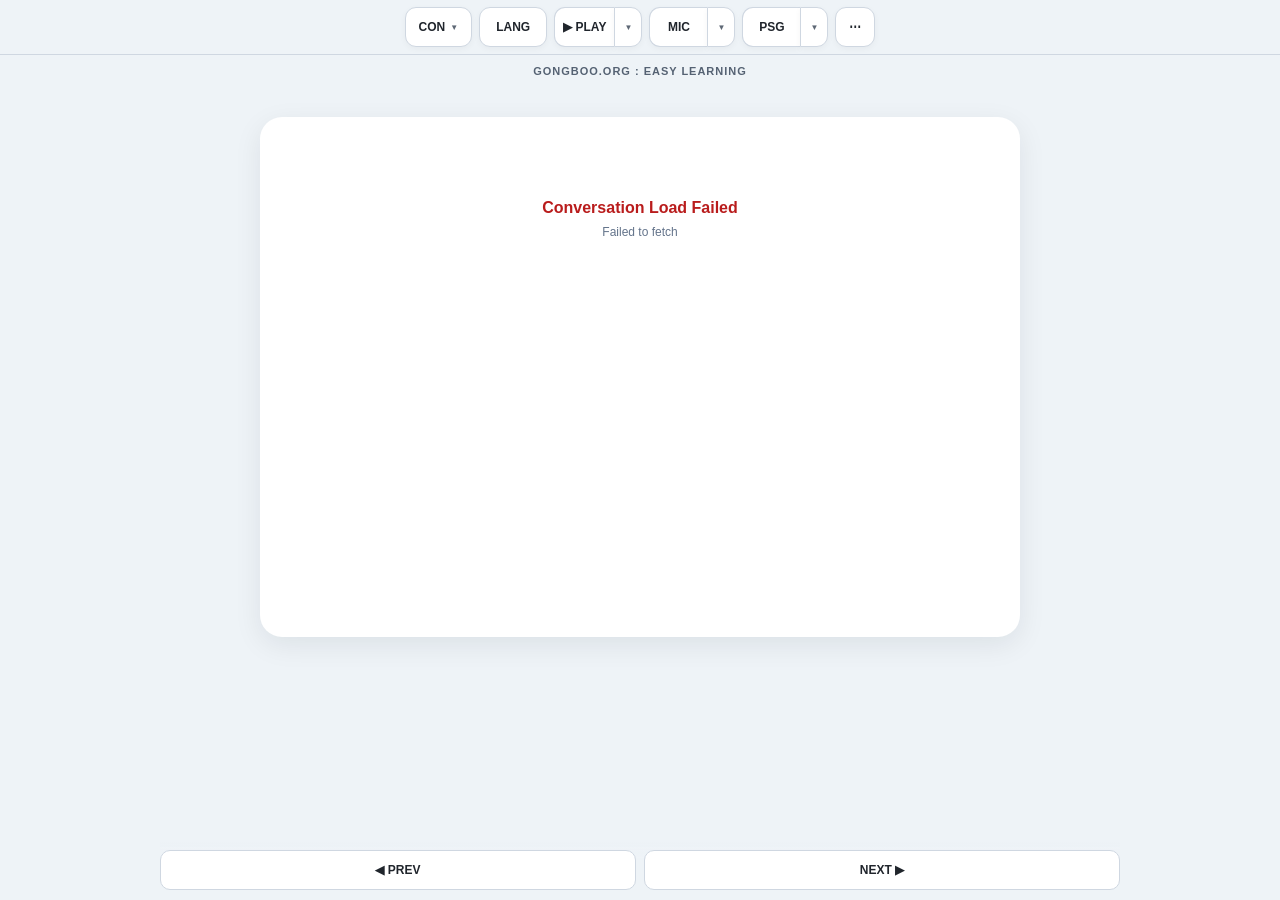
==== ui-test/index.html @ 1dfad390 "Apply ANNE template v2 to conversation UI" ====
<!-- SUBBLOCK 0000 : DOCUMENT / HEAD -->
<!DOCTYPE html>
<html lang="en">
<head>

  <meta charset="UTF-8" />

  <meta
    name="viewport"
    content="width=device-width, initial-scale=1.0"
  />

  <title>
    GONGBOO CONVERSATION
  </title>

  <link
    rel="stylesheet"
    href="./gongboo-ui.css?v=template2-11"
  />

  <link
    rel="stylesheet"
    href="./anne-original.css"
  />

</head>

<body>

<div
  id="mainContainer"
  class="gb-app"
>

  <header class="gb-topbar">

    <div class="gb-topbar-row">

      <div class="gb-toolbar">



       <!-- SUBBLOCK 0500 : SYSTEM -->

<div class="gb-card-wrap">

  <button
    id="systemButton"
    class="gb-tool-button gb-system-button"
    type="button"
    aria-expanded="false"
  >
    CON
    <span class="gb-chevron">▼</span>
  </button>

  <div
    id="systemCard"
    class="gb-card gb-system-card"
    hidden
  >

    <div class="gb-card-title">
      SYSTEM
    </div>

    <button
      class="gb-system-option is-active"
      type="button"
      aria-current="page"
      onclick="window.location.href='https://bibleofgongboo.github.io/conversation/'"
    >
      <span class="gb-system-code">CON</span>
      <span class="gb-system-name">CONVERSATION</span>
    </button>

    <button
      class="gb-system-option"
      type="button"
      onclick="window.location.href='https://bibleofgongboo.github.io/biblenew/'"
    >
      <span class="gb-system-code">BIB</span>
      <span class="gb-system-name">BIBLE</span>
    </button>

    <button
      class="gb-system-option"
      type="button"
    >
      <span class="gb-system-code">EAS</span>
      <span class="gb-system-name">EASY LEARNING</span>
    </button>

    <button
      class="gb-system-option"
      type="button"
      onclick="window.location.href='https://biblegongboo.github.io/license/app/'"
    >
      <span class="gb-system-code">LIC</span>
      <span class="gb-system-name">LICENSE</span>
    </button>

  </div>

</div>


        <!-- SUBBLOCK 1500 : LANGUAGE -->

<div class="gb-card-wrap">

  <button
    id="langButton"
    class="gb-tool-button"
    type="button"
    aria-expanded="false"
  >
    LANG
  </button>

  <div
    id="langCard"
    class="gb-card"
    hidden
  >

    <div class="gb-card-title">
      LANGUAGE
    </div>

    <div class="gb-card-row">

      <span class="gb-card-label">
        PRIMARY
      </span>

      <select
        id="biblePrimaryTextSelector"
        class="gb-select"
        aria-label="Primary language"
      >
        <option value="ENG">ENG</option>
        <option value="KOR">KOR</option>
        <option value="JPN">JPN</option>
      </select>

    </div>

    <div class="gb-card-row">

      <span class="gb-card-label">
        SECONDARY
      </span>

      <select
        id="bibleSecondaryTextSelector"
        class="gb-select"
        aria-label="Secondary language"
      >
        <option value="KOR">KOR</option>
        <option value="ENG">ENG</option>
        <option value="JPN">JPN</option>
      </select>

    </div>

  </div>

</div>


        <!-- SUBBLOCK 2000 : PLAY -->
        <div class="gb-card-wrap gb-split-wrap">

          <div class="gb-split-control">
            <button
              id="playButton"
              class="gb-tool-button gb-split-primary"
              type="button"
              aria-pressed="false"
            >
              <span id="playButtonLabel">▶ PLAY</span>
            </button>
            <button
              id="playMenuButton"
              class="gb-tool-button gb-split-menu"
              type="button"
              aria-expanded="false"
              aria-controls="playCard"
            >
              <span aria-hidden="true">▼</span>
            </button>
          </div>

          <div
            id="playCard"
            class="gb-card"
            hidden
          >
            <div class="gb-card-title">
              PLAY
            </div>

            <div class="gb-slider-row">

              <span class="gb-slider-label">
                SPEED
              </span>

              <input
                id="speedRange"
                class="gb-range"
                type="range"
                min="0.25"
                max="2"
                step="0.05"
                value="1"
              />

              <span
                id="speedValue"
                class="gb-slider-value"
              >
                1.00×
              </span>

            </div>

            <div class="gb-two-actions">

              <button
                id="repeatToggle"
                class="gb-compact-toggle"
                type="button"
                aria-pressed="false"
              >
                REPEAT
              </button>

              <button
                id="playAutoToggle"
                class="gb-compact-toggle"
                type="button"
                aria-pressed="false"
              >
                AUTO
              </button>

            </div>
          </div>
        </div>


        <!-- SUBBLOCK 2500 : MIC -->
        <div
          id="micControlWrap"
          class="gb-card-wrap gb-split-wrap"
        >

          <div class="gb-split-control">
            <button
              id="micButton"
              class="gb-tool-button gb-split-primary"
              type="button"
              aria-pressed="false"
            >
              <span id="micButtonLabel">MIC</span>
            </button>
            <button
              id="micMenuButton"
              class="gb-tool-button gb-split-menu"
              type="button"
              aria-expanded="false"
              aria-controls="micCard"
            >
              <span aria-hidden="true">▼</span>
            </button>
          </div>

          <div
            id="micCard"
            class="gb-card"
            hidden
          >
            <div class="gb-card-title">
              MIC
            </div>

            <div class="gb-slider-row">

              <span class="gb-slider-label">
                PASS
              </span>

              <input
                id="passRange"
                class="gb-range"
                type="range"
                min="50"
                max="100"
                step="1"
                value="70"
              />

              <span
                id="passValue"
                class="gb-slider-value"
              >
                70%
              </span>

            </div>

            <div class="gb-slider-row">

              <span class="gb-slider-label">
                DELAY
              </span>

              <input
                id="delayRange"
                class="gb-range"
                type="range"
                min="0"
                max="5"
                step="0.1"
                value="2"
              />

              <span
                id="delayValue"
                class="gb-slider-value"
              >
                2.0s
              </span>

            </div>

            <div class="gb-one-action">

              <button
                id="micAutoToggle"
                class="gb-compact-toggle"
                type="button"
                aria-pressed="false"
              >
                AUTO
              </button>

            </div>
          </div>

          <button
            id="micRecognizeQuickButton"
            class="gb-tool-button gb-mic-recognize-quick"
            type="button"
            hidden
          >
            RECOGNIZE
          </button>
        </div>


        <!-- SUBBLOCK 2700 : PSG / QUIZ -->
        <div class="gb-card-wrap gb-split-wrap">
          <div class="gb-split-control">
            <button
              id="biblePassageToggle"
              class="gb-tool-button gb-split-primary"
              type="button"
              aria-pressed="false"
            >
              PSG
            </button>
            <button
              id="psgMenuButton"
              class="gb-tool-button gb-split-menu"
              type="button"
              aria-expanded="false"
              aria-controls="psgCard"
            >
              <span aria-hidden="true">▼</span>
            </button>
          </div>

          <div id="psgCard" class="gb-card gb-psg-card" hidden>
            <div class="gb-card-title">PASSAGE</div>
            <button
              id="bibleQuizToggle"
              class="gb-card-toggle"
              type="button"
              aria-pressed="true"
            >
              QUIZ
            </button>
          </div>
        </div>


        <!-- SUBBLOCK 3000 : MORE / MODE -->

<div class="gb-card-wrap">

  <button
    id="moreButton"
    class="gb-tool-button gb-tool-button-square"
    type="button"
    aria-expanded="false"
  >
    ⋯
  </button>

  <div
    id="moreCard"
    class="gb-card"
    hidden
  >

    <div class="gb-card-title">
      MODE
    </div>

    <div
      id="modeButtons"
      class="gb-mode-row"
    >

      <button
        class="gb-mode-button mode-btn mode-learn"
        type="button"
        data-ui-mode="learn"
      >
        LRN
      </button>

      <button
        class="gb-mode-button mode-btn mode-study"
        type="button"
        data-ui-mode="study"
      >
        STD
      </button>

      <button
        class="gb-mode-button mode-btn mode-exam"
        type="button"
        data-ui-mode="exam"
      >
        EXM
      </button>

    </div>

    <div class="gb-card-separator"></div>

    <div class="gb-more-grid">

      <button
        id="bibleGuideToggle"
        class="gb-more-grid-button"
        type="button"
        aria-pressed="false"
      >
        CHUNK
      </button>

      <button
        class="gb-more-grid-button"
        type="button"
        disabled
      >
        OPTION
      </button>

      <button
        class="gb-more-grid-button"
        type="button"
        disabled
      >
        OPTION
      </button>

      <button
        class="gb-more-grid-button"
        type="button"
        disabled
      >
        OPTION
      </button>

      <button
        class="gb-more-grid-button"
        type="button"
        disabled
      >
        OPTION
      </button>

    </div>

    <div class="gb-card-separator"></div>

    <button
      class="gb-login-button"
      type="button"
      disabled
    >
      LOGIN
    </button>

  </div>

</div>

      </div>
    </div>
  </header>

  <div class="gb-brand-strip" aria-label="Site identity">
    GONGBOO.ORG : EASY LEARNING
  </div>

<!-- SUBBLOCK 3500 : ANNE CONTENT HOST -->

<main class="gb-content">

  <section
    id="setupSection"
    class="setup-area"
  >

    <div class="cards-container">

      <div class="card card-new">

        <div
          id="resumeQuickContainer"
          class="resume-quick"
          hidden
        ></div>

        <div class="card-icon">
          📖
        </div>

        <div
          class="card-title card-title-new"
          id="anneMainBtn"
          style="cursor:pointer;"
        >
          ANNE - Quiz
        </div>

        <div
          id="licenseSetArea"
          hidden
        ></div>

      </div>


      <div
        class="card card-resume"
        id="resumeCard"
        hidden
      ></div>

    </div>

    <div class="bottom-hint">
      Progress is saved automatically
    </div>

  </section>


  <section
    id="quizMain"
    class="quiz-main"
    style="display:none;"
  >

    <div
      class="progress-area"
      style="display:none;"
    >

      <div class="progress-bar-container">

        <div
          class="progress-bar"
          id="quizProgressBar"
        ></div>

      </div>

    </div>


    <div
      id="quizContent"
      style="display:none;"
    >

      <div id="questionContainer"></div>

      <div
        id="explanationBox"
        class="explanation"
      >
        <div id="explanationText"></div>
      </div>

      <div hidden>

        <button id="prevBtn" type="button"></button>
        <button id="skipBtn" type="button"></button>
        <button id="nextBtn" type="button"></button>
        <button id="submitBtn" type="button"></button>
        <button id="quitBtn" type="button"></button>

      </div>

    </div>

  </section>

</main>


<!-- SUBBLOCK 4000 : PREV / NEXT -->

<footer class="gb-bottom-nav">

  <button
    id="prevButton"
    class="gb-nav-button"
    type="button"
  >
    ◀ PREV
  </button>

  <button
    id="nextButton"
    class="gb-nav-button"
    type="button"
  >
    NEXT ▶
  </button>

</footer>

</div>

<!-- SUBBLOCK 4250 : ANNE LEGACY COMPATIBILITY -->

<div hidden>

  <div id="satTutorPanel"></div>

  <div class="sat-title"></div>

  <select id="languageSelector">
    <option value="EN">English</option>
    <option value="KO">Korean</option>
  </select>

  <button
    id="bibleExploreToggle"
    type="button"
  ></button>

  <button
    id="biblePeopleToggle"
    type="button"
  ></button>

  <button
    id="bibleLogoutToggle"
    type="button"
  ></button>

  <button
    id="timerToggle"
    type="button"
    aria-expanded="false"
  ></button>

  <section
    id="timerPanel"
    hidden
  ></section>

  <div
    id="bibleHeaderActionRow"
  ></div>

</div>

  
<!-- SUBBLOCK 4500 : SCRIPT LOAD / PAGE CLOSE -->

<script src="./gongboo-ui.js?v=template2-11"></script>
<script src="./conversation-main.js?v=template2-11"></script>

</body>
</html>
---- ui-test/gongboo-ui.css ----
/* SUBBLOCK 0000 : ROOT / BASE */

:root{
  --gb-bg:#eef3f7;
  --gb-surface:#ffffff;
  --gb-soft:#f7f9fb;

  --gb-border:#cfd7e1;
  --gb-text:#111111;
  --gb-muted:#5e6875;

  --gb-accent:#1769d2;
  --gb-accent-strong:#1659b8;
  --gb-accent-soft:#e7f1ff;

  --gb-stop:#e3262e;
  --gb-stop-dark:#c81f26;

  --gb-current:#f2c744;

  --gb-radius:11px;
  --gb-card-radius:14px;

  --gb-button-height:40px;

  --gb-shadow:
    0 10px 28px rgba(27,45,66,.18);

  --gb-content-width:960px;
}

*{
  box-sizing:border-box;
}

html,
body{
  margin:0;
  min-height:100%;
}

body{
  background:var(--gb-bg);
  color:var(--gb-text);

  font-family:
    -apple-system,
    BlinkMacSystemFont,
    "Segoe UI",
    Roboto,
    Helvetica,
    Arial,
    sans-serif;
}

button,
select,
input{
  font:inherit;
}

button{
  -webkit-tap-highlight-color:transparent;
}


/* SUBBLOCK 0500 : TOP BAR */

.gb-topbar{
  position:sticky;
  top:0;
  z-index:3000;

  background:
    rgba(238,243,247,.96);

  border-bottom:
    1px solid var(--gb-border);

  backdrop-filter:
    blur(10px);
}

.gb-topbar-row{
  width:min(
    calc(100% - 16px),
    var(--gb-content-width)
  );

  margin:0 auto;

  padding:7px 0;
}

/* Deliberately non-sticky: it introduces the site, then yields space to study. */
.gb-brand-strip{
  width:min(
    calc(100% - 24px),
    var(--gb-content-width)
  );

  margin:10px auto 0;

  color:#556273;

  font-size:11px;
  font-weight:850;
  letter-spacing:.09em;
  text-align:center;
}

.gb-toolbar{
  display:flex;
  align-items:center;
  justify-content:center;

  gap:7px;
}

.gb-card-wrap{
  position:relative;
}

.gb-split-control{
  display:grid;
  grid-template-columns:minmax(58px,1fr) 28px;
}

.gb-split-primary{
  min-width:0;
  border-radius:var(--gb-radius) 0 0 var(--gb-radius);
  border-right:0;
  padding:0 9px;
}

.gb-split-menu{
  min-width:28px;
  width:28px;
  padding:0;
  border-radius:0 var(--gb-radius) var(--gb-radius) 0;
  color:var(--gb-muted);
  font-size:8px;
}

#playButton[aria-pressed="true"],
#micButton[aria-pressed="true"]{
  color:#ffffff;
  border-color:var(--gb-stop-dark);
  background:linear-gradient(180deg,#ef3038,var(--gb-stop));
}


/* SUBBLOCK 1000 : MAIN TOOL BUTTONS */

.gb-tool-button{
  min-width:68px;
  height:var(--gb-button-height);

  padding:0 13px;

  border:
    1px solid var(--gb-border);

  border-radius:
    var(--gb-radius);

  background:
    var(--gb-surface);

  color:
    #20252c;

  font-size:12px;
  font-weight:900;

  cursor:pointer;

  box-shadow:
    0 2px 6px rgba(0,0,0,.04);
}

.gb-system-button{
  min-width:64px;

  display:flex;
  align-items:center;
  justify-content:center;

  gap:5px;
}

.gb-chevron{
  font-size:8px;
  color:var(--gb-muted);
}

.gb-tool-button-square{
  min-width:40px;
  width:40px;

  padding:0;
}

.gb-tool-button:hover{
  background:
    var(--gb-soft);
}

.gb-tool-button.is-active,
.gb-tool-button[aria-pressed="true"]{
  color:
    var(--gb-accent-strong);

  border-color:
    var(--gb-accent);

  background:
    var(--gb-accent-soft);

  box-shadow:
    0 0 0 1px rgba(23,105,210,.08);
}

/* Split action overrides must follow the common button rule. */
.gb-split-control .gb-tool-button.gb-split-primary{
  min-width:58px;
  width:auto;
  padding:0 8px;
  border-radius:var(--gb-radius) 0 0 var(--gb-radius);
  border-right:0;
}

.gb-split-control .gb-tool-button.gb-split-menu{
  min-width:28px;
  width:28px;
  padding:0;
  border-radius:0 var(--gb-radius) var(--gb-radius) 0;
  color:var(--gb-muted);
  font-size:8px;
}

.gb-split-control #playButton.gb-split-primary[aria-pressed="true"],
.gb-split-control #micButton.gb-split-primary[aria-pressed="true"]{
  color:#ffffff;
  border-color:var(--gb-stop-dark);
  background:linear-gradient(180deg,#ef3038,var(--gb-stop));
}


/* Frequent manual scoring sits directly below the active MIC control. */
.gb-mic-recognize-quick{
  position:absolute;
  top:calc(100% + 6px);
  left:0;
  width:100%;
  min-width:0;
  z-index:2001;
}

/* Keep the settings card below the quick action when both are open. */
#micControlWrap.is-mic-active #micCard{
  top:calc(100% + 52px);
}

/* SUBBLOCK 1500 : COMMON CARD */

.gb-card{
  position:absolute;

  top:calc(100% + 7px);
  right:0;

  z-index:4000;

  width:300px;

  padding:10px;

  border:
    1px solid #d4dbe4;

  border-radius:
    var(--gb-card-radius);

  background:
    var(--gb-surface);

  box-shadow:
    var(--gb-shadow);
}

.gb-card[hidden]{
  display:none;
}

.gb-card-title{
  padding:
    2px 4px 7px;

  color:
    #1c1c1c;

  font-size:12px;
  font-weight:950;

  letter-spacing:.04em;
}


/* SUBBLOCK 2000 : SYSTEM CARD */

.gb-system-card{
  left:0;
  right:auto;

  width:285px;

  padding:8px;
}

.gb-system-option{
  width:100%;
  min-height:38px;

  display:grid;

  grid-template-columns:
    42px 1fr 16px;

  align-items:center;

  column-gap:16px;

  padding:
    0 9px;

  border:0;
  border-radius:8px;

  background:
    transparent;

  color:
    var(--gb-text);

  text-align:left;

  cursor:pointer;
}

.gb-system-option:hover,
.gb-system-option.is-active{
  background:
    var(--gb-accent-soft);
}

.gb-system-code{
  color:
    var(--gb-accent-strong);

  font-size:12px;
  font-weight:950;
}

.gb-system-name{
  font-size:13px;
  font-weight:800;
}

.gb-submenu-arrow{
  color:
    var(--gb-muted);

  font-size:18px;

  text-align:right;
}


/* SUBBLOCK 2500 : GENERAL CARD ROW */

.gb-card-row{
  min-height:42px;

  display:flex;
  align-items:center;
  justify-content:space-between;

  gap:8px;

  border-top:
    1px solid #edf0f3;
}

.gb-card-label{
  color:
    #111111;

  font-size:12px;
  font-weight:950;
}

.gb-select{
  height:31px;

  padding:
    0 8px;

  border:
    1px solid #c8d0da;

  border-radius:8px;

  background:
    #ffffff;

  color:
    #1a1a1a;

  font-weight:700;
}


/* SUBBLOCK 3000 : SLIDER ROW */

.gb-slider-row{
  min-height:48px;

  display:grid;

  grid-template-columns:
    58px 1fr 52px;

  align-items:center;

  gap:10px;

  border-top:
    1px solid #edf0f3;
}

.gb-slider-label{
  color:
    #111111;

  font-size:12px;
  font-weight:950;
}

.gb-slider-value{
  text-align:right;

  color:
    #111111;

  font-size:12px;
  font-weight:950;
}

.gb-range{
  width:100%;

  accent-color:
    #1477f2;

  cursor:pointer;
}


/* SUBBLOCK 3500 : PLAY / MIC ACTIONS */

.gb-four-actions{
  display:grid;

  grid-template-columns:
    repeat(4,1fr);

  gap:6px;

  margin-top:8px;
}

.gb-psg-card{
  width:180px;
}

.gb-card-toggle{
  width:100%;
  min-height:40px;
  border:1px solid var(--gb-border);
  border-radius:8px;
  background:#ffffff;
  color:#222222;
  font-size:12px;
  font-weight:900;
  cursor:pointer;
}

.gb-card-toggle[aria-pressed="true"]{
  color:var(--gb-accent-strong);
  border-color:var(--gb-accent);
  background:var(--gb-accent-soft);
}

.gb-two-actions,
.gb-one-action{
  display:grid;
  gap:6px;
  margin-top:8px;
}

.gb-two-actions{
  grid-template-columns:repeat(2,1fr);
}

.gb-one-action{
  grid-template-columns:1fr;
}


/* MIC ROW */

.gb-three-actions{
  display:grid;

  grid-template-columns:
    repeat(3,1fr);

  gap:6px;

  margin-top:8px;
}


/* COMPACT BUTTONS */

.gb-compact-toggle,
.gb-compact-action{
  min-width:0;
  height:36px;

  padding:
    0 6px;

  border:
    1px solid #cfd7e1;

  border-radius:8px;

  background:
    #ffffff;

  color:
    #222222;

  font-size:10.5px;
  font-weight:950;

  white-space:nowrap;

  cursor:pointer;
}

.gb-compact-toggle:hover,
.gb-compact-action:hover{
  background:
    #f4f7fa;
}


/* TOGGLE ACTIVE */

.gb-compact-toggle[aria-pressed="true"]{
  color:#ffffff;

  border-color:
    var(--gb-accent);

  background:
    linear-gradient(
      180deg,
      #2c7fe7,
      var(--gb-accent-strong)
    );

  box-shadow:
    0 2px 6px rgba(23,105,210,.25);
}


/* START ACTIVE */

#playStartButton[aria-pressed="true"],
#micStartButton[aria-pressed="true"]{
  color:#ffffff;

  border-color:
    #165ab7;

  background:
    linear-gradient(
      180deg,
      #2d72d8,
      #164fa6
    );

  box-shadow:
    0 2px 7px rgba(22,79,166,.28);
}


/* STOP ACTIVE */

#playStopButton[aria-pressed="true"]{
  color:#ffffff;

  border-color:
    var(--gb-stop-dark);

  background:
    linear-gradient(
      180deg,
      #ef3038,
      var(--gb-stop)
    );

  box-shadow:
    0 2px 7px rgba(227,38,46,.28);
}


/* SUBBLOCK 4000 : MODE */

.gb-mode-row{
  display:grid;

  grid-template-columns:
    repeat(3,1fr);

  gap:6px;
}

.gb-mode-button{
  height:34px;

  border:
    1px solid var(--gb-border);

  border-radius:8px;

  background:
    #ffffff;

  color:
    #222222;

  font-size:11px;
  font-weight:900;

  cursor:pointer;
}

.gb-mode-button.is-active{
  color:
    var(--gb-accent-strong);

  border-color:
    var(--gb-accent);

  background:
    var(--gb-accent-soft);
}

.gb-mode-button:disabled{
  color:#a8adb5;

  background:
    #f0f1f3;

  opacity:.65;

  cursor:not-allowed;
}

.gb-card-separator{
  height:1px;

  margin:
    8px 0;

  background:
    #e8ecf0;
}


/* SUBBLOCK 4500 : MORE CARD BUTTON GRID */

.gb-more-grid{
  display:grid;

  grid-template-columns:
    repeat(3, minmax(0,1fr));

  gap:6px;
}


.gb-more-grid-button{
  width:100%;
  min-width:0;
  height:34px;

  padding:0 4px;

  border:
    1px solid var(--gb-border);

  border-radius:8px;

  background:
    #ffffff;

  color:
    #222222;

  font-size:11px;
  font-weight:900;

  cursor:pointer;
}


/* STD와 같은 깨끗한 HOVER */

.gb-more-grid-button:hover:not(:disabled){
  background:
    #f7f9fb;

  border-color:
    var(--gb-accent);
}


/* CHUNK ON = LRN과 같은 ACTIVE */

.gb-more-grid-button[aria-pressed="true"]{
  color:#ffffff;

  border-color:
    var(--gb-accent);

  background:
    linear-gradient(
      180deg,
      #2d7fe7 0%,
      #1769d2 100%
    );

  box-shadow:
    0 3px 8px rgba(23,105,210,.28);
}


/* PEOPLE / MAP / OPTION = QZ와 같은 DISABLED */

.gb-more-grid-button:disabled{
  color:#a8adb5;

  background:
    #f0f1f3;

  opacity:.65;

  cursor:not-allowed;
}


/* SUBBLOCK 5000 : LOGIN */

.gb-login-button{
  width:100%;
  height:34px;

  border:
    1px solid #dde1e6;

  border-radius:8px;

  background:
    #f0f1f3;

  color:
    #a4aab2;

  font-size:12px;
  font-weight:900;

  cursor:not-allowed;

  opacity:.75;
}


/* SUBBLOCK 5500 : CONTENT */

.gb-content{
  width:min(
    calc(100% - 24px),
    var(--gb-content-width)
  );

  margin:
    16px auto 90px;
}

.gb-demo-card{
  padding:16px;

  border:
    1px solid var(--gb-border);

  border-radius:14px;

  background:
    var(--gb-surface);
}

.gb-demo-label{
  margin-bottom:10px;

  color:
    #9198a2;

  font-size:11px;
  font-weight:900;

  letter-spacing:.08em;
}

.gb-conversation-turn{
  padding:
    12px 14px;

  border:
    1px solid transparent;

  border-radius:10px;

  cursor:pointer;
}

.gb-conversation-turn +
.gb-conversation-turn{
  margin-top:7px;
}

.gb-conversation-turn.is-current{
  border-color:
    var(--gb-current);

  background:
    #fffdf6;
}

.gb-speaker{
  margin-bottom:4px;

  font-size:12px;
  font-weight:900;
}

.gb-text{
  font-size:16px;
  line-height:1.5;
}


/* SUBBLOCK 6000 : PREV / NEXT */

.gb-bottom-nav{
  position:fixed;

  left:50%;
  bottom:0;

  z-index:2500;

  width:min(
    calc(100% - 24px),
    var(--gb-content-width)
  );

  transform:
    translateX(-50%);

  display:grid;

  grid-template-columns:
    1fr 1fr;

  gap:8px;

  padding:
    8px 0 10px;

  background:
    linear-gradient(
      to top,
      var(--gb-bg) 72%,
      transparent
    );
}

.gb-nav-button{
  height:40px;

  border:
    1px solid var(--gb-border);

  border-radius:10px;

  background:
    #ffffff;

  color:
    #20252c;

  font-size:12px;
  font-weight:900;

  cursor:pointer;
}


/* SUBBLOCK 6500 : ACTIVE STATES / BIBLE TOOLS / TOOLTIP */
/* ACTIVE STATE / BIBLE TOOLS / TOOLTIP */


/* =========================================================
   COMMON ACTIVE STATE
   선택된 버튼은 모두 진한 파랑 + 흰 글씨
========================================================= */

.gb-tool-button.is-active,
.gb-tool-button[aria-pressed="true"],
.gb-compact-toggle[aria-pressed="true"],
.gb-compact-action[aria-pressed="true"],
.gb-chunk-button[aria-pressed="true"],
.gb-mode-button.is-active{

  color:#ffffff;

  border-color:#1769d2;

  background:
    linear-gradient(
      180deg,
      #2d7fe7 0%,
      #1769d2 100%
    );

  box-shadow:
    0 3px 8px rgba(23,105,210,.28);
}


/* STOP은 위험 동작이므로 RED 유지 */

#playStopButton[aria-pressed="true"]{

  color:#ffffff;

  border-color:#c81f26;

  background:
    linear-gradient(
      180deg,
      #ef3038 0%,
      #df2029 100%
    );

  box-shadow:
    0 3px 8px rgba(223,32,41,.26);
}


/* =========================================================
   BIBLE TOOLS
========================================================= */

.gb-bible-tools{

  display:grid;

  grid-template-columns:
    1fr 1fr;

  gap:6px;
}


.gb-secondary-tool{

  height:34px;

  border:
    1px solid var(--gb-border);

  border-radius:8px;

  background:#ffffff;

  color:#222222;

  font-size:11px;
  font-weight:900;

  cursor:pointer;
}


.gb-secondary-tool:not(:disabled):hover{

  background:
    var(--gb-soft);
}


.gb-secondary-tool:disabled{

  color:#a8adb5;

  border-color:#e0e3e7;

  background:#f0f1f3;

  opacity:.60;

  cursor:not-allowed;
}


/* =========================================================
   COMMON HOVER TOOLTIP
========================================================= */

[data-tooltip]{

  position:relative;
}


[data-tooltip]::after{

  content:
    attr(data-tooltip);

  position:absolute;

  left:50%;
  bottom:
    calc(100% + 8px);

  transform:
    translateX(-50%);

  z-index:9999;

  padding:
    5px 8px;

  border-radius:6px;

  background:
    rgba(23,28,35,.94);

  color:#ffffff;

  font-size:10px;
  font-weight:700;

  line-height:1.2;

  white-space:nowrap;

  pointer-events:none;

  opacity:0;

  visibility:hidden;

  transition:
    opacity .14s ease,
    visibility .14s ease;
}


[data-tooltip]::before{

  content:"";

  position:absolute;

  left:50%;
  bottom:
    calc(100% + 3px);

  transform:
    translateX(-50%);

  z-index:9999;

  border-left:
    5px solid transparent;

  border-right:
    5px solid transparent;

  border-top:
    5px solid rgba(23,28,35,.94);

  pointer-events:none;

  opacity:0;

  visibility:hidden;

  transition:
    opacity .14s ease,
    visibility .14s ease;
}


[data-tooltip]:hover::after,
[data-tooltip]:hover::before{

  opacity:1;

  visibility:visible;
}


/* Card 안쪽 버튼 Tooltip은 아래쪽으로 표시 */

.gb-card [data-tooltip]::after{

  top:
    calc(100% + 7px);

  bottom:auto;
}


.gb-card [data-tooltip]::before{

  top:
    calc(100% + 2px);

  bottom:auto;

  border-top:0;

  border-bottom:
    5px solid rgba(23,28,35,.94);
}


/* TOUCH 장치에서는 Hover Tooltip 숨김 */
/* SUBBLOCK 7000 : TOP TOOLBAR TOOLTIP */

/* TOP TOOLBAR TOOLTIP — show below button */

.gb-toolbar > [data-tooltip]::after,
.gb-toolbar > .gb-card-wrap > [data-tooltip]::after{
  top:calc(100% + 8px);
  bottom:auto;
}

.gb-toolbar > [data-tooltip]::before,
.gb-toolbar > .gb-card-wrap > [data-tooltip]::before{
  top:calc(100% + 3px);
  bottom:auto;

  border-top:0;
  border-bottom:
    5px solid rgba(23,28,35,.94);
}
/* SUBBLOCK 7250 : TOUCH TOOLTIP */
@media (hover:none){

  [data-tooltip]::after,
  [data-tooltip]::before{

    display:none;
  }
}
/* SUBBLOCK 7500 : MOBILE */
@media (max-width:600px){

  .gb-topbar-row{
    width:100%;

    padding:6px;
  }

  .gb-toolbar{
    width:100%;

    display:grid;

    grid-template-columns:
      .9fr .82fr 1.18fr 1.05fr 1fr .52fr;

    gap:4px;
  }

  .gb-tool-button{
    width:100%;
    min-width:0;

    height:40px;

    padding:
      0 4px;

    font-size:11px;
  }

  .gb-split-wrap,
  .gb-split-control{
    width:100%;
  }

  .gb-split-control{
    grid-template-columns:minmax(0,1fr) 24px;
  }

  .gb-split-primary,
  .gb-split-menu{
    min-width:0;
  }

  .gb-split-control .gb-tool-button.gb-split-primary{
    min-width:0;
    width:auto;
    padding:0 3px;
  }

  .gb-split-control .gb-tool-button.gb-split-menu{
    min-width:24px;
    width:24px;
    padding:0;
  }

  .gb-tool-button-square{
    width:100%;
  }

  .gb-card-wrap{
    position:static;
  }

  .gb-card{
    position:fixed;

    top:53px;
    left:7px;
    right:7px;

    width:auto;

    max-width:355px;

    margin:
      0 auto;
  }

  .gb-system-card{
    max-width:310px;

    margin-left:0;
  }

  .gb-content{
    width:
      calc(100% - 14px);

    margin-top:10px;
  }

  .gb-demo-card{
    padding:11px;
  }

  .gb-conversation-turn{
    padding:11px;
  }

  .gb-text{
    font-size:15px;
  }

  .gb-bottom-nav{
    width:
      calc(100% - 14px);
  }
}


/* SUBBLOCK 8000 : SMALL MOBILE */
@media (max-width:340px){

  .gb-toolbar{
    grid-template-columns:
      .88fr .78fr 1.18fr 1.02fr .96fr .5fr;

    gap:3px;
  }

  .gb-tool-button{
    padding:
      0 2px;

    font-size:10px;
  }

  .gb-four-actions{
    gap:3px;
  }

  .gb-compact-toggle,
  .gb-compact-action{
    padding:
      0 2px;

    font-size:9.5px;
  }

  .gb-slider-row{
    grid-template-columns:
      50px 1fr 46px;

    gap:6px;
  }
}



/* SUBBLOCK 8250 : MIC CARD COMPACT SIZE */

#micCard{
  width:218px;
  max-width:calc(100vw - 12px);

  padding:5px 7px;

  font-size:11px;
}


#micCard > .gb-card-title{
  display:none;
}


#micCard .gb-setting-row{
  min-height:30px;
  padding-top:2px;
  padding-bottom:2px;
  gap:4px;
}


#micCard button{
  min-height:28px;
  height:28px;

  padding:2px 4px;

  font-size:10px;
}


#micCard input[type="range"]{
  min-width:0;
  height:20px;
}


#micCard .gb-card-divider{
  margin-top:2px;
  margin-bottom:2px;
}



/* SUBBLOCK 8500 : MIC SCORE / SPEECH HIGHLIGHT */

.speech-correct{
  background:#fef08a;
  color:#111827;
  box-shadow:
    inset 0 -3px 0 #facc15;
  border-radius:3px;
  padding:1px 1px;
}


#micStopButton{
  display:flex;
  align-items:center;
  justify-content:space-between;
  gap:6px;
}


.gb-mic-score{
  font-weight:900;
  white-space:nowrap;
}
/* SUBBLOCK 8275 : PLAY CARD TITLE HIDE / COMPACT */

#playCard > .gb-card-title{
  display:none;
}

#playCard{
  padding-top:6px;
}


/* =========================================================
   SUBBLOCK 9900 : ANNE HOME
   ========================================================= */

#setupSection{
  width:100%;
  display:flex;
  justify-content:center;
  padding:24px 16px 90px;
  box-sizing:border-box;
}

#setupSection .cards-container{
  width:100%;
  display:flex;
  justify-content:center;
}

#setupSection .card-new{
  width:min(100%, 760px);
  min-height:520px;

  margin:0 auto;
  padding:52px 44px 60px;

  box-sizing:border-box;

  background:#fff;
  border-radius:22px;

  box-shadow:
    0 8px 28px rgba(15,23,42,.08);

  text-align:center;
}

#setupSection .card-icon{
  margin:0 0 8px;

  font-size:34px;
  line-height:1;
}

#setupSection .card-title-new{
  margin:0 0 10px;

  font-size:24px;
  line-height:1.25;
  font-weight:800;

  color:#263b55;
}

#licenseSetArea{
  width:100%;
  max-width:390px;

  margin:0 auto;

  text-align:left;
}

#licenseSetArea > div{
  width:100% !important;
}

#licenseSetArea .date-item{
  min-height:32px;

  padding:6px 8px !important;

  box-sizing:border-box;

  font-size:15px !important;
  line-height:20px;

  color:#2c3e50 !important;
}

#licenseSetArea .date-item:hover{
  background:#f5f9ff !important;
}

#setupSection .bottom-hint{
  display:none;
}


/* MOBILE */

@media (max-width:640px){

  #setupSection{
    padding:18px 10px 80px;
  }

  #setupSection .card-new{
    width:100%;
    min-height:500px;

    padding:34px 18px 46px;

    border-radius:18px;
  }

  #setupSection .card-icon{
    font-size:30px;
  }

  #setupSection .card-title-new{
    font-size:21px;
  }

  #licenseSetArea{
    max-width:100%;
  }

  #licenseSetArea .date-item{
    font-size:14px !important;
  }

}
---- ui-test/anne-original.css ----
/* =========================================================
   ANNE ORIGINAL LEARNING SCREEN
   원본 학습 화면 스타일만 복원
   ========================================================= */


/* =========================================================
   QUIZ MAIN
   ========================================================= */

#quizMain{
  padding:10px 20px 90px;
  box-sizing:border-box;
}


/* =========================================================
   PROGRESS
   ========================================================= */

#quizMain .progress-area{
  background:#f8f9fa;
  border-radius:10px;
  padding:8px 10px;
  margin-bottom:10px;

  display:flex;
  justify-content:space-between;
  flex-wrap:wrap;
  align-items:center;
}

#quizMain .progress-count{
  background:#fff;
  padding:5px 12px;
  border-radius:30px;

  font-weight:700;

  border:1px solid #3498db;
}

#quizMain .progress-bar-container{
  width:100%;
  background:#ddd;
  border-radius:10px;
  height:7px;
  margin-top:5px;
}

#quizMain .progress-bar{
  width:0%;
  background:#27ae60;
  border-radius:10px;
  height:7px;

  transition:width .3s;
}

#quizMain .account-identity{
  width:100%;
  margin-top:3px;

  text-align:right;

  color:#2c3e50;
  font-size:.78rem;
  font-weight:700;
  line-height:1.25;
}


/* =========================================================
   REVIEW
   ========================================================= */

#quizMain .review-banner{
  background:#e67e22;
  color:#fff;

  padding:12px;
  border-radius:12px;

  display:flex;
  justify-content:space-between;
  align-items:center;

  margin-bottom:20px;

  font-weight:700;
}

#quizMain .exit-review-btn{
  background:#fff;
  color:#e67e22;

  border:none;
  padding:6px 16px;

  border-radius:20px;

  cursor:pointer;
  font-weight:700;
}


/* =========================================================
   QUESTION CARD
   ========================================================= */

#quizMain .question-card{
  width:100%;
  max-width:900px;

  margin:0 auto 20px;

  box-sizing:border-box;

  background:#fff;

  border:2px solid #ddd;
  border-radius:12px;

  padding:22px;
}


/* =========================================================
   QUESTION NUMBER
   ========================================================= */

#quizMain .q-num{
  display:inline-block;

  background:#2c3e50;
  color:#fff;

  padding:5px 14px;

  border-radius:20px;

  font-size:13px;
  font-weight:700;

  margin-bottom:15px;
}


/* =========================================================
   PASSAGE
   ========================================================= */

#quizMain .passage,
#quizMain .passage-text,
#quizMain .question-passage{
  font-size:1rem;
  line-height:1.65;

  margin:8px 0 16px;

  color:#263b55;
}


/* =========================================================
   QUESTION TEXT
   ========================================================= */

#quizMain .question-text{
  font-size:1.1rem;
  line-height:1.5;

  margin:15px 0 25px;

  font-weight:600;
  color:#1f2937;
}


/* =========================================================
   CHOICES
   ========================================================= */

#quizMain .choices{
  display:flex;
  flex-direction:column;

  gap:12px;
}

#quizMain .choice{
  display:flex;
  align-items:center;

  width:100%;

  box-sizing:border-box;

  padding:14px 18px;

  background:#fff;

  border:2px solid #ddd;
  border-radius:12px;

  cursor:pointer;

  transition:
    background .2s,
    border-color .2s,
    transform .2s;
}

#quizMain .choice:hover:not(.disabled){
  background:#f0f7ff;
  border-color:#3498db;

  transform:translateX(5px);
}


/* =========================================================
   CHOICE LETTER
   ========================================================= */

#quizMain .choice-letter{
  width:32px;
  height:32px;

  min-width:32px;

  background:#3498db;
  color:#fff;

  border-radius:50%;

  display:flex;
  align-items:center;
  justify-content:center;

  font-weight:700;

  margin-right:15px;

  flex-shrink:0;
}


/* =========================================================
   CHOICE TEXT
   ========================================================= */

#quizMain .choice-text{
  flex:1;

  font-size:1rem;
  line-height:1.45;

  color:#1f2937;
}


/* =========================================================
   CORRECT / INCORRECT
   ========================================================= */

#quizMain .choice.correct{
  background:#e9f7ef;
  border-color:#27ae60;
}

#quizMain .choice.correct .choice-letter{
  background:#27ae60;
}

#quizMain .choice.incorrect{
  background:#fde8e8;
  border-color:#e74c3c;
}

#quizMain .choice.incorrect .choice-letter{
  background:#e74c3c;
}

#quizMain .choice.disabled{
  cursor:default;
}


/* =========================================================
   SELECTED
   ========================================================= */

#quizMain .choice.selected{
  background:#eef6ff;
  border-color:#3498db;
}


/* =========================================================
   SECOND LANGUAGE
   ========================================================= */

#quizMain .passage-ko,
#quizMain .passage-jp,
#quizMain .question-ko,
#quizMain .question-jp,
#quizMain .choice-ko,
#quizMain .choice-jp,
#quizMain .translation,
#quizMain .secondary-text{
  margin-top:6px;

  font-size:.95rem;
  line-height:1.5;

  color:#526176;
}


/* =========================================================
   EXPLANATION
   ========================================================= */

#quizMain .explanation{
  max-width:900px;

  margin:20px auto 0;

  box-sizing:border-box;

  padding:18px;

  background:#e8f4fc;

  border-radius:12px;
  border-left:5px solid #3498db;

  display:none;
}

#quizMain .explanation.show{
  display:block;
}

#quizMain #explanationText{
  font-size:1rem;
  line-height:1.6;

  color:#263b55;
}


/* =========================================================
   CHUNK
   ========================================================= */

#quizMain #chunkContainer,
#quizMain .chunk-container{
  max-width:900px;

  margin:12px auto;

  box-sizing:border-box;
}

#quizMain .chunk-item{
  display:inline-block;

  margin:4px 5px 4px 0;
  padding:5px 9px;

  border-radius:8px;

  background:#f5f9ff;

  border:1px solid #cfdff4;

  font-size:.92rem;
  line-height:1.3;
}


/* =========================================================
   SUBJECTIVE INPUT
   ========================================================= */

#quizMain .subjective-input-group{
  display:flex;

  gap:12px;

  margin-top:20px;

  align-items:center;
  flex-wrap:wrap;
}

#quizMain .subjective-input-group input{
  flex:1;

  min-width:200px;
  min-height:54px;

  padding:14px 18px;

  box-sizing:border-box;

  font-size:16px;
  font-weight:500;

  border:2px solid #ddd;
  border-radius:12px;

  background:#f8f9fa;

  outline:none;

  color:#1a1a2e;

  transition:all .3s;
}

#quizMain .subjective-input-group input:focus{
  border-color:#f5a623;

  box-shadow:
    0 0 0 3px rgba(245,166,35,.15);

  background:#fff;
}

#quizMain .subjective-input-group input::placeholder{
  color:#aaa;
  font-weight:400;
}

#quizMain .subjective-input-group button{
  min-height:54px;

  padding:14px 28px;

  background:#f5a623;
  color:#fff;

  border:none;
  border-radius:12px;

  font-weight:700;
  font-size:16px;

  cursor:pointer;

  white-space:nowrap;

  box-shadow:
    0 2px 10px rgba(245,166,35,.2);

  transition:all .2s;
}

#quizMain .subjective-input-group button:hover{
  background:#e0941a;

  transform:scale(1.02);

  box-shadow:
    0 4px 16px rgba(245,166,35,.3);
}


/* =========================================================
   MOBILE
   ========================================================= */

@media (max-width:640px){

  #quizMain{
    padding:10px 10px 84px;
  }

  #quizMain .question-card{
    padding:16px 14px;

    border-radius:12px;
  }

  #quizMain .q-num{
    font-size:12px;

    padding:5px 11px;

    margin-bottom:10px;
  }

  #quizMain .passage,
  #quizMain .passage-text,
  #quizMain .question-passage{
    font-size:.96rem;
    line-height:1.55;
  }

  #quizMain .question-text{
    font-size:1rem;
    line-height:1.45;

    margin:12px 0 18px;
  }

  #quizMain .choices{
    gap:9px;
  }

  #quizMain .choice{
    padding:11px 12px;
  }

  #quizMain .choice:hover:not(.disabled){
    transform:none;
  }

  #quizMain .choice-letter{
    width:29px;
    height:29px;
    min-width:29px;

    margin-right:11px;

    font-size:.9rem;
  }

  #quizMain .choice-text{
    font-size:.95rem;
  }

  #quizMain .explanation{
    padding:14px;

    margin-top:14px;
  }

}
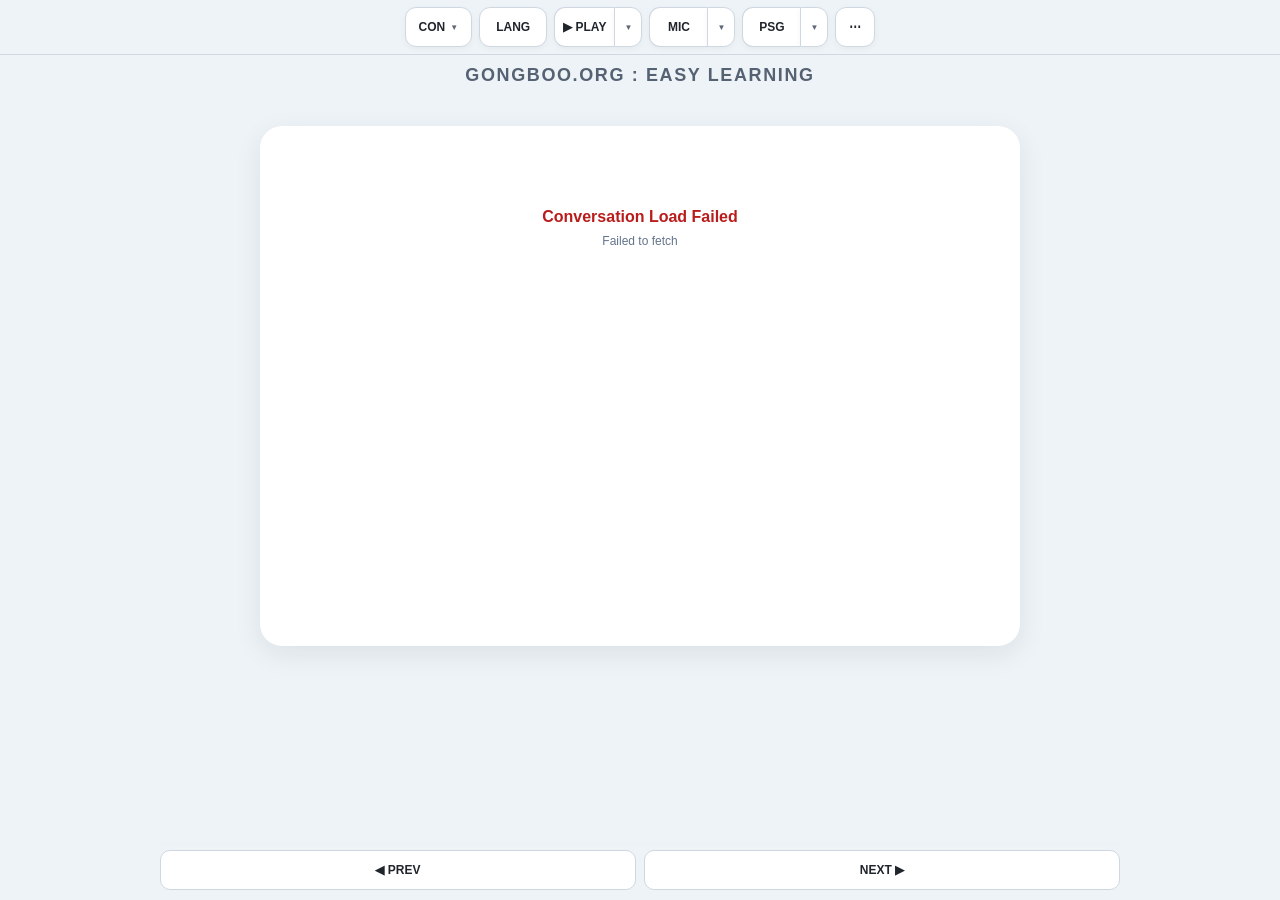
==== commit 92a5663c: "Sync template control state fixes" ====
--- a/ui-test/index.html
+++ b/ui-test/index.html
@@ -16,7 +16,7 @@
 
   <link
     rel="stylesheet"
-    href="./gongboo-ui.css?v=template2-11"
+    href="./gongboo-ui.css?v=template2-12"
   />
 
   <link
@@ -701,8 +701,8 @@
   
 <!-- SUBBLOCK 4500 : SCRIPT LOAD / PAGE CLOSE -->
 
-<script src="./gongboo-ui.js?v=template2-11"></script>
-<script src="./conversation-main.js?v=template2-11"></script>
+<script src="./gongboo-ui.js?v=template2-12"></script>
+<script src="./conversation-main.js?v=template2-12"></script>
 
 </body>
 </html>
--- a/ui-test/gongboo-ui.css
+++ b/ui-test/gongboo-ui.css
@@ -103,7 +103,7 @@
 
   color:#556273;
 
-  font-size:11px;
+  font-size:18px;
   font-weight:850;
   letter-spacing:.09em;
   text-align:center;
@@ -733,11 +733,17 @@
 /* STD와 같은 깨끗한 HOVER */
 
 .gb-more-grid-button:hover:not(:disabled){
-  background:
-    #f7f9fb;
-
-  border-color:
-    var(--gb-accent);
+  background:#eef6ff;
+  border-color:var(--gb-accent);
+  transform:translateY(-1px);
+  box-shadow:0 3px 8px rgba(23,105,210,.16);
+}
+
+.gb-mode-button:hover:not(:disabled){
+  background:#eef6ff;
+  border-color:var(--gb-accent);
+  transform:translateY(-1px);
+  box-shadow:0 3px 8px rgba(23,105,210,.16);
 }
 
 
@@ -961,6 +967,13 @@
 
   box-shadow:
     0 3px 8px rgba(23,105,210,.28);
+}
+
+/* PSG has one visual contract: the same clear blue as the other selected tools. */
+#biblePassageToggle,
+#biblePassageToggle.active,
+#biblePassageToggle[aria-pressed="true"]{
+  filter:none !important;
 }
 
 
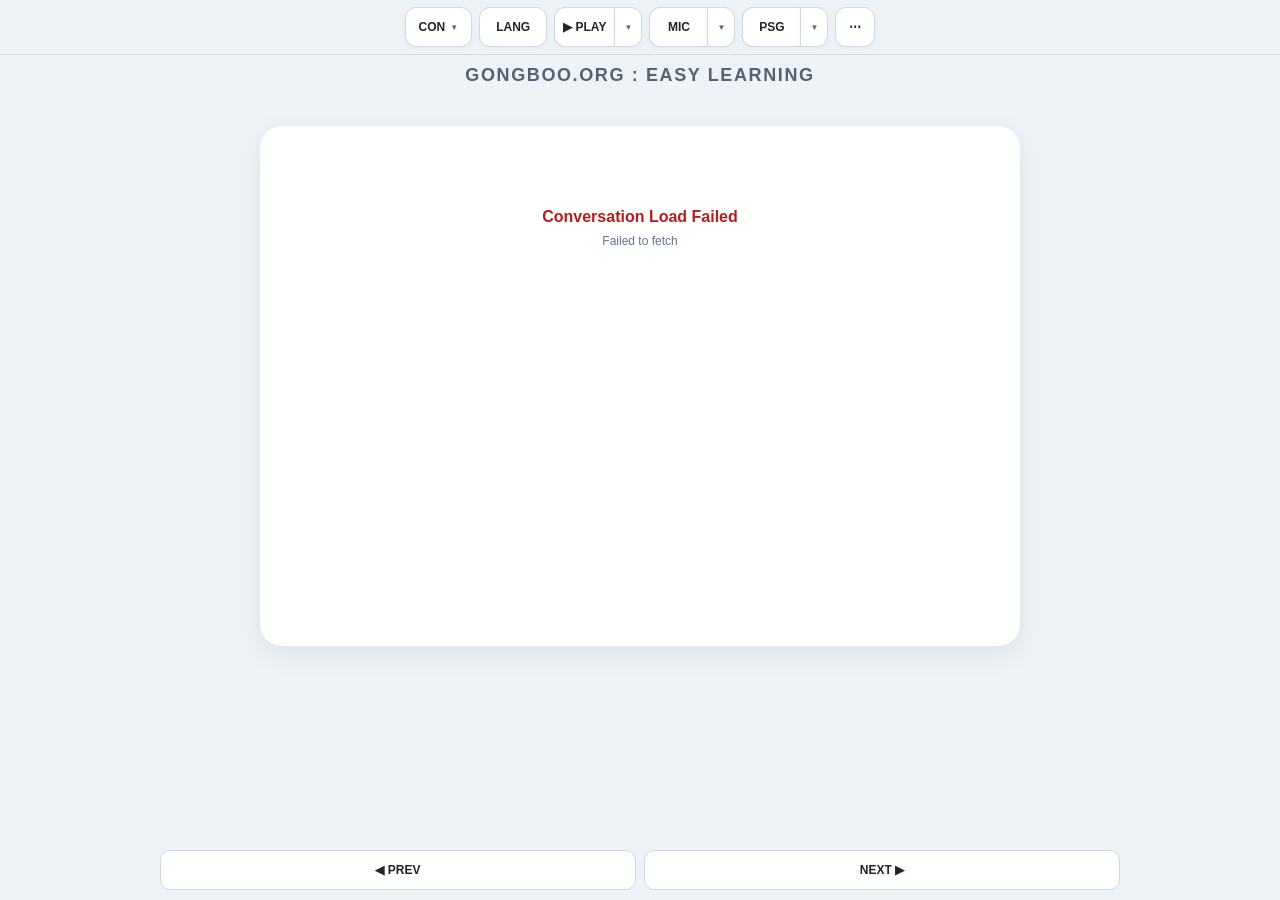
==== commit a4493eae: "Add conversation-main.js script to index.html Added a new script for conversation functionality." ====
--- a/ui-test/index.html
+++ b/ui-test/index.html
@@ -1,708 +1,723 @@
-<!-- SUBBLOCK 0000 : DOCUMENT / HEAD -->
-<!DOCTYPE html>
-<html lang="en">
-<head>
-
-  <meta charset="UTF-8" />
-
-  <meta
-    name="viewport"
-    content="width=device-width, initial-scale=1.0"
-  />
-
-  <title>
-    GONGBOO CONVERSATION
-  </title>
-
-  <link
-    rel="stylesheet"
-    href="./gongboo-ui.css?v=template2-12"
-  />
-
-  <link
-    rel="stylesheet"
-    href="./anne-original.css"
-  />
-
-</head>
-
-<body>
-
-<div
-  id="mainContainer"
-  class="gb-app"
->
-
-  <header class="gb-topbar">
-
-    <div class="gb-topbar-row">
-
-      <div class="gb-toolbar">
-
-
-
-       <!-- SUBBLOCK 0500 : SYSTEM -->
-
-<div class="gb-card-wrap">
-
-  <button
-    id="systemButton"
-    class="gb-tool-button gb-system-button"
-    type="button"
-    aria-expanded="false"
-  >
-    CON
-    <span class="gb-chevron">▼</span>
-  </button>
-
-  <div
-    id="systemCard"
-    class="gb-card gb-system-card"
-    hidden
-  >
-
-    <div class="gb-card-title">
-      SYSTEM
-    </div>
-
-    <button
-      class="gb-system-option is-active"
-      type="button"
-      aria-current="page"
-      onclick="window.location.href='https://bibleofgongboo.github.io/conversation/'"
-    >
-      <span class="gb-system-code">CON</span>
-      <span class="gb-system-name">CONVERSATION</span>
-    </button>
-
-    <button
-      class="gb-system-option"
-      type="button"
-      onclick="window.location.href='https://bibleofgongboo.github.io/biblenew/'"
-    >
-      <span class="gb-system-code">BIB</span>
-      <span class="gb-system-name">BIBLE</span>
-    </button>
-
-    <button
-      class="gb-system-option"
-      type="button"
-    >
-      <span class="gb-system-code">EAS</span>
-      <span class="gb-system-name">EASY LEARNING</span>
-    </button>
-
-    <button
-      class="gb-system-option"
-      type="button"
-      onclick="window.location.href='https://biblegongboo.github.io/license/app/'"
-    >
-      <span class="gb-system-code">LIC</span>
-      <span class="gb-system-name">LICENSE</span>
-    </button>
-
-  </div>
-
-</div>
-
-
-        <!-- SUBBLOCK 1500 : LANGUAGE -->
-
-<div class="gb-card-wrap">
-
-  <button
-    id="langButton"
-    class="gb-tool-button"
-    type="button"
-    aria-expanded="false"
-  >
-    LANG
-  </button>
-
-  <div
-    id="langCard"
-    class="gb-card"
-    hidden
-  >
-
-    <div class="gb-card-title">
-      LANGUAGE
-    </div>
-
-    <div class="gb-card-row">
-
-      <span class="gb-card-label">
-        PRIMARY
-      </span>
-
-      <select
-        id="biblePrimaryTextSelector"
-        class="gb-select"
-        aria-label="Primary language"
-      >
-        <option value="ENG">ENG</option>
-        <option value="KOR">KOR</option>
-        <option value="JPN">JPN</option>
-      </select>
-
-    </div>
-
-    <div class="gb-card-row">
-
-      <span class="gb-card-label">
-        SECONDARY
-      </span>
-
-      <select
-        id="bibleSecondaryTextSelector"
-        class="gb-select"
-        aria-label="Secondary language"
-      >
-        <option value="KOR">KOR</option>
-        <option value="ENG">ENG</option>
-        <option value="JPN">JPN</option>
-      </select>
-
-    </div>
-
-  </div>
-
-</div>
-
-
-        <!-- SUBBLOCK 2000 : PLAY -->
-        <div class="gb-card-wrap gb-split-wrap">
-
-          <div class="gb-split-control">
-            <button
-              id="playButton"
-              class="gb-tool-button gb-split-primary"
-              type="button"
-              aria-pressed="false"
-            >
-              <span id="playButtonLabel">▶ PLAY</span>
-            </button>
-            <button
-              id="playMenuButton"
-              class="gb-tool-button gb-split-menu"
-              type="button"
-              aria-expanded="false"
-              aria-controls="playCard"
-            >
-              <span aria-hidden="true">▼</span>
-            </button>
-          </div>
-
-          <div
-            id="playCard"
-            class="gb-card"
-            hidden
-          >
-            <div class="gb-card-title">
-              PLAY
-            </div>
-
-            <div class="gb-slider-row">
-
-              <span class="gb-slider-label">
-                SPEED
-              </span>
-
-              <input
-                id="speedRange"
-                class="gb-range"
-                type="range"
-                min="0.25"
-                max="2"
-                step="0.05"
-                value="1"
-              />
-
-              <span
-                id="speedValue"
-                class="gb-slider-value"
-              >
-                1.00×
-              </span>
-
-            </div>
-
-            <div class="gb-two-actions">
-
-              <button
-                id="repeatToggle"
-                class="gb-compact-toggle"
-                type="button"
-                aria-pressed="false"
-              >
-                REPEAT
-              </button>
-
-              <button
-                id="playAutoToggle"
-                class="gb-compact-toggle"
-                type="button"
-                aria-pressed="false"
-              >
-                AUTO
-              </button>
-
-            </div>
-          </div>
-        </div>
-
-
-        <!-- SUBBLOCK 2500 : MIC -->
-        <div
-          id="micControlWrap"
-          class="gb-card-wrap gb-split-wrap"
-        >
-
-          <div class="gb-split-control">
-            <button
-              id="micButton"
-              class="gb-tool-button gb-split-primary"
-              type="button"
-              aria-pressed="false"
-            >
-              <span id="micButtonLabel">MIC</span>
-            </button>
-            <button
-              id="micMenuButton"
-              class="gb-tool-button gb-split-menu"
-              type="button"
-              aria-expanded="false"
-              aria-controls="micCard"
-            >
-              <span aria-hidden="true">▼</span>
-            </button>
-          </div>
-
-          <div
-            id="micCard"
-            class="gb-card"
-            hidden
-          >
-            <div class="gb-card-title">
-              MIC
-            </div>
-
-            <div class="gb-slider-row">
-
-              <span class="gb-slider-label">
-                PASS
-              </span>
-
-              <input
-                id="passRange"
-                class="gb-range"
-                type="range"
-                min="50"
-                max="100"
-                step="1"
-                value="70"
-              />
-
-              <span
-                id="passValue"
-                class="gb-slider-value"
-              >
-                70%
-              </span>
-
-            </div>
-
-            <div class="gb-slider-row">
-
-              <span class="gb-slider-label">
-                DELAY
-              </span>
-
-              <input
-                id="delayRange"
-                class="gb-range"
-                type="range"
-                min="0"
-                max="5"
-                step="0.1"
-                value="2"
-              />
-
-              <span
-                id="delayValue"
-                class="gb-slider-value"
-              >
-                2.0s
-              </span>
-
-            </div>
-
-            <div class="gb-one-action">
-
-              <button
-                id="micAutoToggle"
-                class="gb-compact-toggle"
-                type="button"
-                aria-pressed="false"
-              >
-                AUTO
-              </button>
-
-            </div>
-          </div>
-
-          <button
-            id="micRecognizeQuickButton"
-            class="gb-tool-button gb-mic-recognize-quick"
-            type="button"
-            hidden
-          >
-            RECOGNIZE
-          </button>
-        </div>
-
-
-        <!-- SUBBLOCK 2700 : PSG / QUIZ -->
-        <div class="gb-card-wrap gb-split-wrap">
-          <div class="gb-split-control">
-            <button
-              id="biblePassageToggle"
-              class="gb-tool-button gb-split-primary"
-              type="button"
-              aria-pressed="false"
-            >
-              PSG
-            </button>
-            <button
-              id="psgMenuButton"
-              class="gb-tool-button gb-split-menu"
-              type="button"
-              aria-expanded="false"
-              aria-controls="psgCard"
-            >
-              <span aria-hidden="true">▼</span>
-            </button>
-          </div>
-
-          <div id="psgCard" class="gb-card gb-psg-card" hidden>
-            <div class="gb-card-title">PASSAGE</div>
-            <button
-              id="bibleQuizToggle"
-              class="gb-card-toggle"
-              type="button"
-              aria-pressed="true"
-            >
-              QUIZ
-            </button>
-          </div>
-        </div>
-
-
-        <!-- SUBBLOCK 3000 : MORE / MODE -->
-
-<div class="gb-card-wrap">
-
-  <button
-    id="moreButton"
-    class="gb-tool-button gb-tool-button-square"
-    type="button"
-    aria-expanded="false"
-  >
-    ⋯
-  </button>
-
-  <div
-    id="moreCard"
-    class="gb-card"
-    hidden
-  >
-
-    <div class="gb-card-title">
-      MODE
-    </div>
-
-    <div
-      id="modeButtons"
-      class="gb-mode-row"
-    >
-
-      <button
-        class="gb-mode-button mode-btn mode-learn"
-        type="button"
-        data-ui-mode="learn"
-      >
-        LRN
-      </button>
-
-      <button
-        class="gb-mode-button mode-btn mode-study"
-        type="button"
-        data-ui-mode="study"
-      >
-        STD
-      </button>
-
-      <button
-        class="gb-mode-button mode-btn mode-exam"
-        type="button"
-        data-ui-mode="exam"
-      >
-        EXM
-      </button>
-
-    </div>
-
-    <div class="gb-card-separator"></div>
-
-    <div class="gb-more-grid">
-
-      <button
-        id="bibleGuideToggle"
-        class="gb-more-grid-button"
-        type="button"
-        aria-pressed="false"
-      >
-        CHUNK
-      </button>
-
-      <button
-        class="gb-more-grid-button"
-        type="button"
-        disabled
-      >
-        OPTION
-      </button>
-
-      <button
-        class="gb-more-grid-button"
-        type="button"
-        disabled
-      >
-        OPTION
-      </button>
-
-      <button
-        class="gb-more-grid-button"
-        type="button"
-        disabled
-      >
-        OPTION
-      </button>
-
-      <button
-        class="gb-more-grid-button"
-        type="button"
-        disabled
-      >
-        OPTION
-      </button>
-
-    </div>
-
-    <div class="gb-card-separator"></div>
-
-    <button
-      class="gb-login-button"
-      type="button"
-      disabled
-    >
-      LOGIN
-    </button>
-
-  </div>
-
-</div>
-
-      </div>
-    </div>
-  </header>
-
-  <div class="gb-brand-strip" aria-label="Site identity">
-    GONGBOO.ORG : EASY LEARNING
-  </div>
-
-<!-- SUBBLOCK 3500 : ANNE CONTENT HOST -->
-
-<main class="gb-content">
-
-  <section
-    id="setupSection"
-    class="setup-area"
-  >
-
-    <div class="cards-container">
-
-      <div class="card card-new">
-
-        <div
-          id="resumeQuickContainer"
-          class="resume-quick"
-          hidden
-        ></div>
-
-        <div class="card-icon">
-          📖
-        </div>
-
-        <div
-          class="card-title card-title-new"
-          id="anneMainBtn"
-          style="cursor:pointer;"
-        >
-          ANNE - Quiz
-        </div>
-
-        <div
-          id="licenseSetArea"
-          hidden
-        ></div>
-
-      </div>
-
-
-      <div
-        class="card card-resume"
-        id="resumeCard"
-        hidden
-      ></div>
-
-    </div>
-
-    <div class="bottom-hint">
-      Progress is saved automatically
-    </div>
-
-  </section>
-
-
-  <section
-    id="quizMain"
-    class="quiz-main"
-    style="display:none;"
-  >
-
-    <div
-      class="progress-area"
-      style="display:none;"
-    >
-
-      <div class="progress-bar-container">
-
-        <div
-          class="progress-bar"
-          id="quizProgressBar"
-        ></div>
-
-      </div>
-
-    </div>
-
-
-    <div
-      id="quizContent"
-      style="display:none;"
-    >
-
-      <div id="questionContainer"></div>
-
-      <div
-        id="explanationBox"
-        class="explanation"
-      >
-        <div id="explanationText"></div>
-      </div>
-
-      <div hidden>
-
-        <button id="prevBtn" type="button"></button>
-        <button id="skipBtn" type="button"></button>
-        <button id="nextBtn" type="button"></button>
-        <button id="submitBtn" type="button"></button>
-        <button id="quitBtn" type="button"></button>
-
-      </div>
-
-    </div>
-
-  </section>
-
-</main>
-
-
-<!-- SUBBLOCK 4000 : PREV / NEXT -->
-
-<footer class="gb-bottom-nav">
-
-  <button
-    id="prevButton"
-    class="gb-nav-button"
-    type="button"
-  >
-    ◀ PREV
-  </button>
-
-  <button
-    id="nextButton"
-    class="gb-nav-button"
-    type="button"
-  >
-    NEXT ▶
-  </button>
-
-</footer>
-
-</div>
-
-<!-- SUBBLOCK 4250 : ANNE LEGACY COMPATIBILITY -->
-
-<div hidden>
-
-  <div id="satTutorPanel"></div>
-
-  <div class="sat-title"></div>
-
-  <select id="languageSelector">
-    <option value="EN">English</option>
-    <option value="KO">Korean</option>
-  </select>
-
-  <button
-    id="bibleExploreToggle"
-    type="button"
-  ></button>
-
-  <button
-    id="biblePeopleToggle"
-    type="button"
-  ></button>
-
-  <button
-    id="bibleLogoutToggle"
-    type="button"
-  ></button>
-
-  <button
-    id="timerToggle"
-    type="button"
-    aria-expanded="false"
-  ></button>
-
-  <section
-    id="timerPanel"
-    hidden
-  ></section>
-
-  <div
-    id="bibleHeaderActionRow"
-  ></div>
-
-</div>
-
-  
-<!-- SUBBLOCK 4500 : SCRIPT LOAD / PAGE CLOSE -->
-
-<script src="./gongboo-ui.js?v=template2-12"></script>
-<script src="./conversation-main.js?v=template2-12"></script>
-
-</body>
-</html>
+<!-- SUBBLOCK 0000 : DOCUMENT / HEAD -->
+<!DOCTYPE html>
+<html lang="en">
+<head>
+
+  <meta charset="UTF-8" />
+
+  <meta
+    name="viewport"
+    content="width=device-width, initial-scale=1.0"
+  />
+
+  <title>
+    GONGBOO CONVERSATION
+  </title>
+
+  <link
+    rel="stylesheet"
+    href="./gongboo-ui.css?v=template2-13"
+  />
+
+  <link
+    rel="stylesheet"
+    href="./anne-original.css"
+  />
+
+</head>
+
+<body>
+
+<div
+  id="mainContainer"
+  class="gb-app"
+>
+
+  <header class="gb-topbar">
+
+    <div class="gb-topbar-row">
+
+      <div class="gb-toolbar">
+
+
+
+       <!-- SUBBLOCK 0500 : SYSTEM -->
+
+<div class="gb-card-wrap">
+
+  <button
+    id="systemButton"
+    class="gb-tool-button gb-system-button"
+    type="button"
+    aria-expanded="false"
+  >
+    CON
+    <span class="gb-chevron">▼</span>
+  </button>
+
+  <div
+    id="systemCard"
+    class="gb-card gb-system-card"
+    hidden
+  >
+
+    <div class="gb-card-title">
+      SYSTEM
+    </div>
+
+    <button
+      class="gb-system-option is-active"
+      type="button"
+      aria-current="page"
+      onclick="window.location.href='https://bibleofgongboo.github.io/conversation/'"
+    >
+      <span class="gb-system-code">CON</span>
+      <span class="gb-system-name">CONVERSATION</span>
+    </button
+
+    
+
+    <button
+      class="gb-system-option"
+      type="button"
+      onclick="window.location.href='https://bibleofgongboo.github.io/biblenew/'"
+    >
+      <span class="gb-system-code">BIB</span>
+      <span class="gb-system-name">BIBLE</span>
+    </button>
+
+  <button
+  class="gb-system-option"
+  type="button"
+  onclick="window.location.href='/anne/'"
+>
+  <span class="gb-system-code">EAS</span>
+  <span class="gb-system-name">EASY LEARNING</span>
+</button>
+    
+    <button
+      class="gb-system-option"
+      type="button"
+    >
+      <span class="gb-system-code">EAS</span>
+      <span class="gb-system-name">EASY LEARNING</span>
+    </button>
+
+    <button
+      class="gb-system-option"
+      type="button"
+      onclick="window.location.href='https://biblegongboo.github.io/license/app/'"
+    >
+      <span class="gb-system-code">LIC</span>
+      <span class="gb-system-name">LICENSE</span>
+    </button>
+
+  </div>
+
+</div>
+
+
+        <!-- SUBBLOCK 1500 : LANGUAGE -->
+
+<div class="gb-card-wrap">
+
+  <button
+    id="langButton"
+    class="gb-tool-button"
+    type="button"
+    aria-expanded="false"
+  >
+    LANG
+  </button>
+
+  <div
+    id="langCard"
+    class="gb-card"
+    hidden
+  >
+
+    <div class="gb-card-title">
+      LANGUAGE
+    </div>
+
+    <div class="gb-card-row">
+
+      <span class="gb-card-label">
+        PRIMARY
+      </span>
+
+      <select
+        id="biblePrimaryTextSelector"
+        class="gb-select"
+        aria-label="Primary language"
+      >
+        <option value="ENG">ENG</option>
+        <option value="KOR">KOR</option>
+        <option value="JPN">JPN</option>
+      </select>
+
+    </div>
+
+    <div class="gb-card-row">
+
+      <span class="gb-card-label">
+        SECONDARY
+      </span>
+
+      <select
+        id="bibleSecondaryTextSelector"
+        class="gb-select"
+        aria-label="Secondary language"
+      >
+        <option value="KOR">KOR</option>
+        <option value="ENG">ENG</option>
+        <option value="JPN">JPN</option>
+      </select>
+
+    </div>
+
+  </div>
+
+</div>
+
+
+        <!-- SUBBLOCK 2000 : PLAY -->
+        <div class="gb-card-wrap gb-split-wrap">
+
+          <div class="gb-split-control">
+            <button
+              id="playButton"
+              class="gb-tool-button gb-split-primary"
+              type="button"
+              aria-pressed="false"
+            >
+              <span id="playButtonLabel">▶ PLAY</span>
+            </button>
+            <button
+              id="playMenuButton"
+              class="gb-tool-button gb-split-menu"
+              type="button"
+              aria-expanded="false"
+              aria-controls="playCard"
+            >
+              <span aria-hidden="true">▼</span>
+            </button>
+          </div>
+
+          <div
+            id="playCard"
+            class="gb-card"
+            hidden
+          >
+            <div class="gb-card-title">
+              PLAY
+            </div>
+
+            <div class="gb-slider-row">
+
+              <span class="gb-slider-label">
+                SPEED
+              </span>
+
+              <input
+                id="speedRange"
+                class="gb-range"
+                type="range"
+                min="0.25"
+                max="2"
+                step="0.05"
+                value="1"
+              />
+
+              <span
+                id="speedValue"
+                class="gb-slider-value"
+              >
+                1.00×
+              </span>
+
+            </div>
+
+            <div class="gb-two-actions">
+
+              <button
+                id="repeatToggle"
+                class="gb-compact-toggle"
+                type="button"
+                aria-pressed="false"
+              >
+                REPEAT
+              </button>
+
+              <button
+                id="playAutoToggle"
+                class="gb-compact-toggle"
+                type="button"
+                aria-pressed="false"
+              >
+                AUTO
+              </button>
+
+            </div>
+          </div>
+        </div>
+
+
+        <!-- SUBBLOCK 2500 : MIC -->
+        <div
+          id="micControlWrap"
+          class="gb-card-wrap gb-split-wrap"
+        >
+
+          <div class="gb-split-control">
+            <button
+              id="micButton"
+              class="gb-tool-button gb-split-primary"
+              type="button"
+              aria-pressed="false"
+            >
+              <span id="micButtonLabel">MIC</span>
+            </button>
+            <button
+              id="micMenuButton"
+              class="gb-tool-button gb-split-menu"
+              type="button"
+              aria-expanded="false"
+              aria-controls="micCard"
+            >
+              <span aria-hidden="true">▼</span>
+            </button>
+          </div>
+
+          <div
+            id="micCard"
+            class="gb-card"
+            hidden
+          >
+            <div class="gb-card-title">
+              MIC
+            </div>
+
+            <div class="gb-slider-row">
+
+              <span class="gb-slider-label">
+                PASS
+              </span>
+
+              <input
+                id="passRange"
+                class="gb-range"
+                type="range"
+                min="50"
+                max="100"
+                step="1"
+                value="70"
+              />
+
+              <span
+                id="passValue"
+                class="gb-slider-value"
+              >
+                70%
+              </span>
+
+            </div>
+
+            <div class="gb-slider-row">
+
+              <span class="gb-slider-label">
+                DELAY
+              </span>
+
+              <input
+                id="delayRange"
+                class="gb-range"
+                type="range"
+                min="0"
+                max="5"
+                step="0.1"
+                value="2"
+              />
+
+              <span
+                id="delayValue"
+                class="gb-slider-value"
+              >
+                2.0s
+              </span>
+
+            </div>
+
+            <div class="gb-one-action">
+
+              <button
+                id="micAutoToggle"
+                class="gb-compact-toggle"
+                type="button"
+                aria-pressed="false"
+              >
+                AUTO
+              </button>
+
+            </div>
+          </div>
+
+          <button
+            id="micRecognizeQuickButton"
+            class="gb-tool-button gb-mic-recognize-quick"
+            type="button"
+            hidden
+          >
+            RECOGNIZE
+          </button>
+        </div>
+
+
+        <!-- SUBBLOCK 2700 : PSG / QUIZ -->
+        <div class="gb-card-wrap gb-split-wrap">
+          <div class="gb-split-control">
+            <button
+              id="biblePassageToggle"
+              class="gb-tool-button gb-split-primary"
+              type="button"
+              aria-pressed="false"
+            >
+              PSG
+            </button>
+            <button
+              id="psgMenuButton"
+              class="gb-tool-button gb-split-menu"
+              type="button"
+              aria-expanded="false"
+              aria-controls="psgCard"
+            >
+              <span aria-hidden="true">▼</span>
+            </button>
+          </div>
+
+          <div id="psgCard" class="gb-card gb-psg-card" hidden>
+            <div class="gb-card-title">PASSAGE</div>
+            <button
+              id="bibleQuizToggle"
+              class="gb-card-toggle"
+              type="button"
+              aria-pressed="true"
+              disabled
+            >
+              QUIZ
+            </button>
+          </div>
+        </div>
+
+
+        <!-- SUBBLOCK 3000 : MORE / MODE -->
+
+<div class="gb-card-wrap">
+
+  <button
+    id="moreButton"
+    class="gb-tool-button gb-tool-button-square"
+    type="button"
+    aria-expanded="false"
+  >
+    ⋯
+  </button>
+
+  <div
+    id="moreCard"
+    class="gb-card"
+    hidden
+  >
+
+    <div class="gb-card-title">
+      MODE
+    </div>
+
+    <div
+      id="modeButtons"
+      class="gb-mode-row"
+    >
+
+      <button
+        class="gb-mode-button mode-btn mode-learn"
+        type="button"
+        data-ui-mode="learn"
+        disabled
+      >
+        LRN
+      </button>
+
+      <button
+        class="gb-mode-button mode-btn mode-study"
+        type="button"
+        data-ui-mode="study"
+        disabled
+      >
+        STD
+      </button>
+
+      <button
+        class="gb-mode-button mode-btn mode-exam"
+        type="button"
+        data-ui-mode="exam"
+        disabled
+      >
+        EXM
+      </button>
+
+    </div>
+
+    <div class="gb-card-separator"></div>
+
+    <div class="gb-more-grid">
+
+      <button
+        id="bibleGuideToggle"
+        class="gb-more-grid-button"
+        type="button"
+        aria-pressed="false"
+      >
+        CHUNK
+      </button>
+
+      <button
+        class="gb-more-grid-button"
+        type="button"
+        disabled
+      >
+        OPTION
+      </button>
+
+      <button
+        class="gb-more-grid-button"
+        type="button"
+        disabled
+      >
+        OPTION
+      </button>
+
+      <button
+        class="gb-more-grid-button"
+        type="button"
+        disabled
+      >
+        OPTION
+      </button>
+
+      <button
+        class="gb-more-grid-button"
+        type="button"
+        disabled
+      >
+        OPTION
+      </button>
+
+    </div>
+
+    <div class="gb-card-separator"></div>
+
+    <button
+      class="gb-login-button"
+      type="button"
+      disabled
+    >
+      LOGIN
+    </button>
+
+  </div>
+
+</div>
+
+      </div>
+    </div>
+  </header>
+
+  <div class="gb-brand-strip" aria-label="Site identity">
+    GONGBOO.ORG : EASY LEARNING
+  </div>
+
+<!-- SUBBLOCK 3500 : ANNE CONTENT HOST -->
+
+<main class="gb-content">
+
+  <section
+    id="setupSection"
+    class="setup-area"
+  >
+
+    <div class="cards-container">
+
+      <div class="card card-new">
+
+        <div
+          id="resumeQuickContainer"
+          class="resume-quick"
+          hidden
+        ></div>
+
+        <div class="card-icon">
+          📖
+        </div>
+
+        <div
+          class="card-title card-title-new"
+          id="anneMainBtn"
+          style="cursor:pointer;"
+        >
+          ANNE - Quiz
+        </div>
+
+        <div
+          id="licenseSetArea"
+          hidden
+        ></div>
+
+      </div>
+
+
+      <div
+        class="card card-resume"
+        id="resumeCard"
+        hidden
+      ></div>
+
+    </div>
+
+    <div class="bottom-hint">
+      Progress is saved automatically
+    </div>
+
+  </section>
+
+
+  <section
+    id="quizMain"
+    class="quiz-main"
+    style="display:none;"
+  >
+
+    <div
+      class="progress-area"
+      style="display:none;"
+    >
+
+      <div class="progress-bar-container">
+
+        <div
+          class="progress-bar"
+          id="quizProgressBar"
+        ></div>
+
+      </div>
+
+    </div>
+
+
+    <div
+      id="quizContent"
+      style="display:none;"
+    >
+
+      <div id="questionContainer"></div>
+
+      <div
+        id="explanationBox"
+        class="explanation"
+      >
+        <div id="explanationText"></div>
+      </div>
+
+      <div hidden>
+
+        <button id="prevBtn" type="button"></button>
+        <button id="skipBtn" type="button"></button>
+        <button id="nextBtn" type="button"></button>
+        <button id="submitBtn" type="button"></button>
+        <button id="quitBtn" type="button"></button>
+
+      </div>
+
+    </div>
+
+  </section>
+
+</main>
+
+
+<!-- SUBBLOCK 4000 : PREV / NEXT -->
+
+<footer class="gb-bottom-nav">
+
+  <button
+    id="prevButton"
+    class="gb-nav-button"
+    type="button"
+  >
+    ◀ PREV
+  </button>
+
+  <button
+    id="nextButton"
+    class="gb-nav-button"
+    type="button"
+  >
+    NEXT ▶
+  </button>
+
+</footer>
+
+</div>
+
+<!-- SUBBLOCK 4250 : ANNE LEGACY COMPATIBILITY -->
+
+<div hidden>
+
+  <div id="satTutorPanel"></div>
+
+  <div class="sat-title"></div>
+
+  <select id="languageSelector">
+    <option value="EN">English</option>
+    <option value="KO">Korean</option>
+  </select>
+
+  <button
+    id="bibleExploreToggle"
+    type="button"
+  ></button>
+
+  <button
+    id="biblePeopleToggle"
+    type="button"
+  ></button>
+
+  <button
+    id="bibleLogoutToggle"
+    type="button"
+  ></button>
+
+  <button
+    id="timerToggle"
+    type="button"
+    aria-expanded="false"
+  ></button>
+
+  <section
+    id="timerPanel"
+    hidden
+  ></section>
+
+  <div
+    id="bibleHeaderActionRow"
+  ></div>
+
+</div>
+
+  
+<!-- SUBBLOCK 4500 : SCRIPT LOAD / PAGE CLOSE -->
+
+<script src="./gongboo-ui.js?v=template2-12"></script>
+<script src="./conversation-main.js?v=template2-15"></script>
+
+</body>
+</html>
